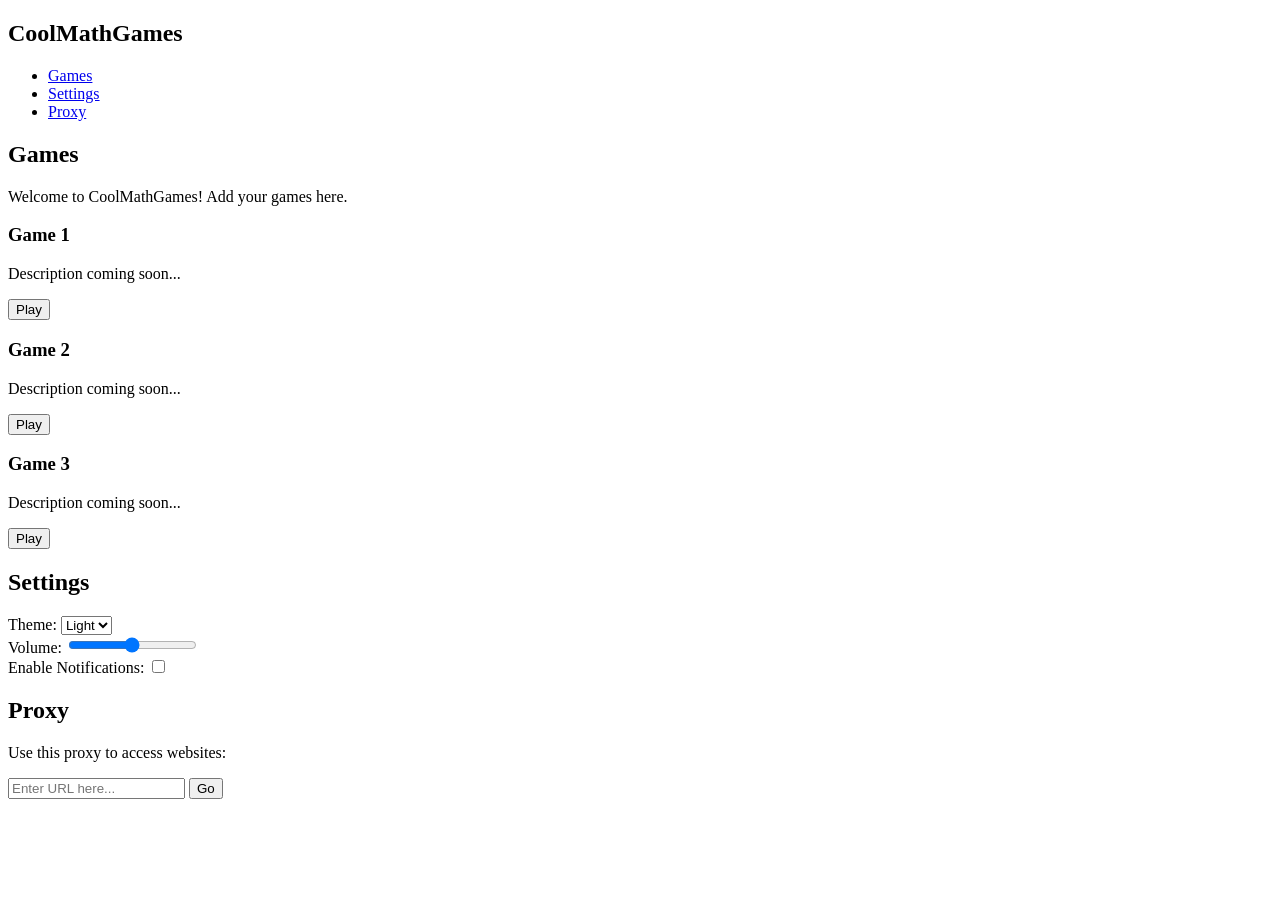
==== index.html @ 8d5ab8ac "Initial commit: Setup main page with Games, Settings, and Proxy sections" ====
<!DOCTYPE html>
<html lang="en">
<head>
    <meta charset="UTF-8">
    <meta name="viewport" content="width=device-width, initial-scale=1.0">
    <title>CoolMathGames</title>
    <link rel="stylesheet" href="styles.css">
</head>
<body>
    <nav class="navbar">
        <div class="nav-container">
            <h1 class="logo">CoolMathGames</h1>
            <ul class="nav-menu">
                <li><a href="#" onclick="showSection('games')" class="nav-link active">Games</a></li>
                <li><a href="#" onclick="showSection('settings')" class="nav-link">Settings</a></li>
                <li><a href="#" onclick="showSection('proxy')" class="nav-link">Proxy</a></li>
            </ul>
        </div>
    </nav>

    <main class="container">
        <!-- Games Section -->
        <section id="games" class="section active">
            <h2>Games</h2>
            <p>Welcome to CoolMathGames! Add your games here.</p>
            <div class="games-grid">
                <div class="game-card">
                    <h3>Game 1</h3>
                    <p>Description coming soon...</p>
                    <button onclick="playGame(1)">Play</button>
                </div>
                <div class="game-card">
                    <h3>Game 2</h3>
                    <p>Description coming soon...</p>
                    <button onclick="playGame(2)">Play</button>
                </div>
                <div class="game-card">
                    <h3>Game 3</h3>
                    <p>Description coming soon...</p>
                    <button onclick="playGame(3)">Play</button>
                </div>
            </div>
        </section>

        <!-- Settings Section -->
        <section id="settings" class="section">
            <h2>Settings</h2>
            <div class="settings-container">
                <div class="setting-item">
                    <label for="theme">Theme:</label>
                    <select id="theme" onchange="changeSetting('theme', this.value)">
                        <option value="light">Light</option>
                        <option value="dark">Dark</option>
                    </select>
                </div>
                <div class="setting-item">
                    <label for="volume">Volume:</label>
                    <input type="range" id="volume" min="0" max="100" value="50" onchange="changeSetting('volume', this.value)">
                </div>
                <div class="setting-item">
                    <label for="notifications">Enable Notifications:</label>
                    <input type="checkbox" id="notifications" onchange="changeSetting('notifications', this.checked)">
                </div>
            </div>
        </section>

        <!-- Proxy Section -->
        <section id="proxy" class="section">
            <h2>Proxy</h2>
            <div class="proxy-container">
                <p>Use this proxy to access websites:</p>
                <div class="proxy-input-group">
                    <input type="text" id="proxyUrl" placeholder="Enter URL here..." class="proxy-input">
                    <button onclick="proxyAccess()" class="proxy-button">Go</button>
                </div>
                <div id="proxyFrame" class="proxy-frame"></div>
            </div>
        </section>
    </main>

    <script src="script.js"></script>
</body>
</html>
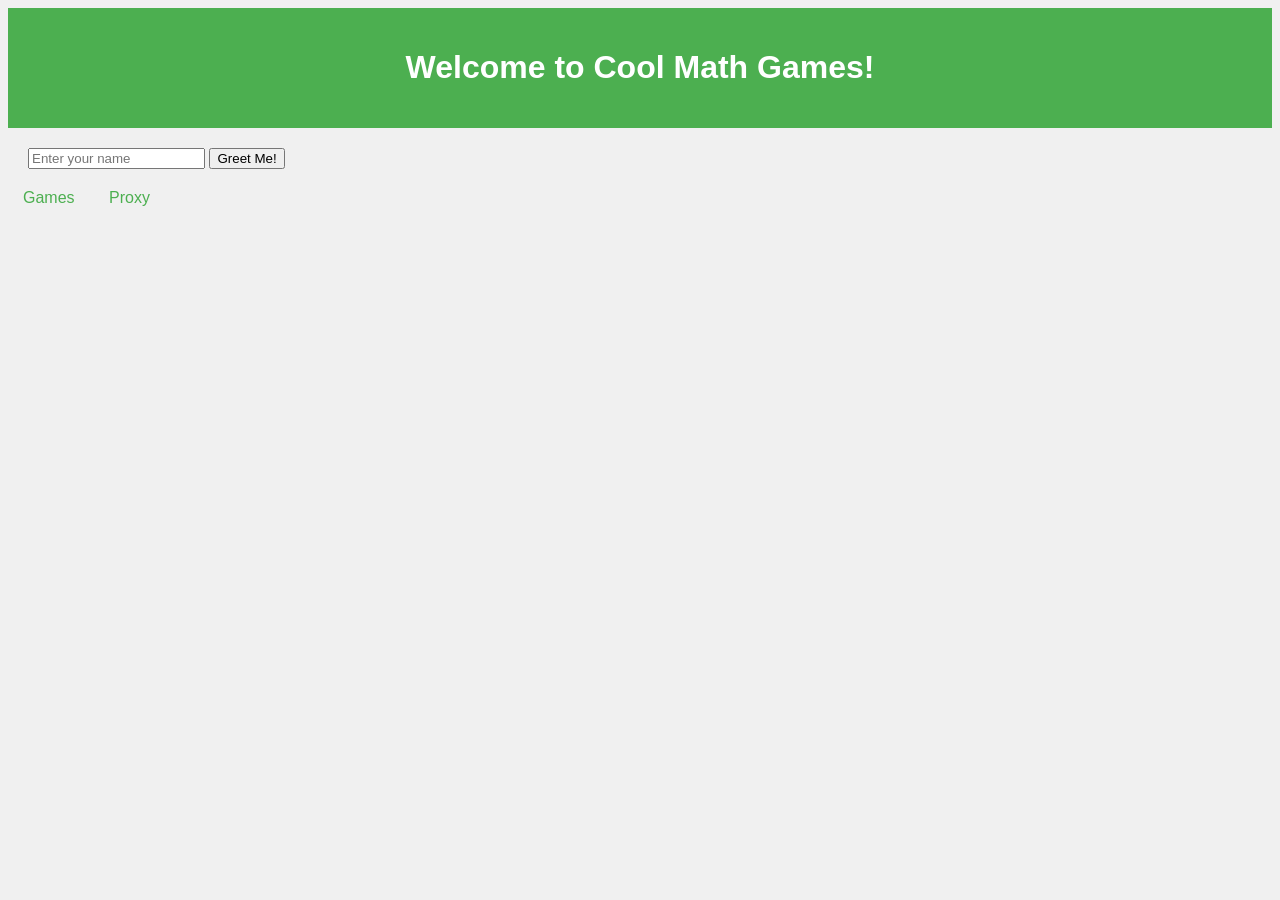
==== commit 670f1369: "Updated index.html with main page layout" ====
--- a/index.html
+++ b/index.html
@@ -3,81 +3,49 @@
 <head>
     <meta charset="UTF-8">
     <meta name="viewport" content="width=device-width, initial-scale=1.0">
-    <title>CoolMathGames</title>
-    <link rel="stylesheet" href="styles.css">
+    <title>Cool Math Games</title>
+    <style>
+        body {
+            background-color: #f0f0f0;
+            font-family: Arial, sans-serif;
+        }
+        header {
+            padding: 20px;
+            text-align: center;
+            background-color: #4CAF50;
+            color: white;
+        }
+        nav {
+            margin: 20px 0;
+        }
+        nav a {
+            margin: 0 15px;
+            text-decoration: none;
+            color: #4CAF50;
+        }
+        .greeting {
+            margin: 20px; 
+        }
+    </style>
 </head>
 <body>
-    <nav class="navbar">
-        <div class="nav-container">
-            <h1 class="logo">CoolMathGames</h1>
-            <ul class="nav-menu">
-                <li><a href="#" onclick="showSection('games')" class="nav-link active">Games</a></li>
-                <li><a href="#" onclick="showSection('settings')" class="nav-link">Settings</a></li>
-                <li><a href="#" onclick="showSection('proxy')" class="nav-link">Proxy</a></li>
-            </ul>
-        </div>
+    <header>
+        <h1>Welcome to Cool Math Games!</h1>
+    </header>
+    <div class="greeting">
+        <input type="text" id="nameInput" placeholder="Enter your name">
+        <button onclick="greetUser()">Greet Me!</button>
+        <p id="greetingMessage"></p>
+    </div>
+    <nav>
+        <a href="/games.html">Games</a>
+        <a href="/proxy.html">Proxy</a>
     </nav>
-
-    <main class="container">
-        <!-- Games Section -->
-        <section id="games" class="section active">
-            <h2>Games</h2>
-            <p>Welcome to CoolMathGames! Add your games here.</p>
-            <div class="games-grid">
-                <div class="game-card">
-                    <h3>Game 1</h3>
-                    <p>Description coming soon...</p>
-                    <button onclick="playGame(1)">Play</button>
-                </div>
-                <div class="game-card">
-                    <h3>Game 2</h3>
-                    <p>Description coming soon...</p>
-                    <button onclick="playGame(2)">Play</button>
-                </div>
-                <div class="game-card">
-                    <h3>Game 3</h3>
-                    <p>Description coming soon...</p>
-                    <button onclick="playGame(3)">Play</button>
-                </div>
-            </div>
-        </section>
-
-        <!-- Settings Section -->
-        <section id="settings" class="section">
-            <h2>Settings</h2>
-            <div class="settings-container">
-                <div class="setting-item">
-                    <label for="theme">Theme:</label>
-                    <select id="theme" onchange="changeSetting('theme', this.value)">
-                        <option value="light">Light</option>
-                        <option value="dark">Dark</option>
-                    </select>
-                </div>
-                <div class="setting-item">
-                    <label for="volume">Volume:</label>
-                    <input type="range" id="volume" min="0" max="100" value="50" onchange="changeSetting('volume', this.value)">
-                </div>
-                <div class="setting-item">
-                    <label for="notifications">Enable Notifications:</label>
-                    <input type="checkbox" id="notifications" onchange="changeSetting('notifications', this.checked)">
-                </div>
-            </div>
-        </section>
-
-        <!-- Proxy Section -->
-        <section id="proxy" class="section">
-            <h2>Proxy</h2>
-            <div class="proxy-container">
-                <p>Use this proxy to access websites:</p>
-                <div class="proxy-input-group">
-                    <input type="text" id="proxyUrl" placeholder="Enter URL here..." class="proxy-input">
-                    <button onclick="proxyAccess()" class="proxy-button">Go</button>
-                </div>
-                <div id="proxyFrame" class="proxy-frame"></div>
-            </div>
-        </section>
-    </main>
-
-    <script src="script.js"></script>
+    <script>
+        function greetUser() {
+            var name = document.getElementById('nameInput').value;
+            document.getElementById('greetingMessage').innerText = 'Hello, ' + name + '! Welcome to the games!';
+        }
+    </script>
 </body>
 </html>
